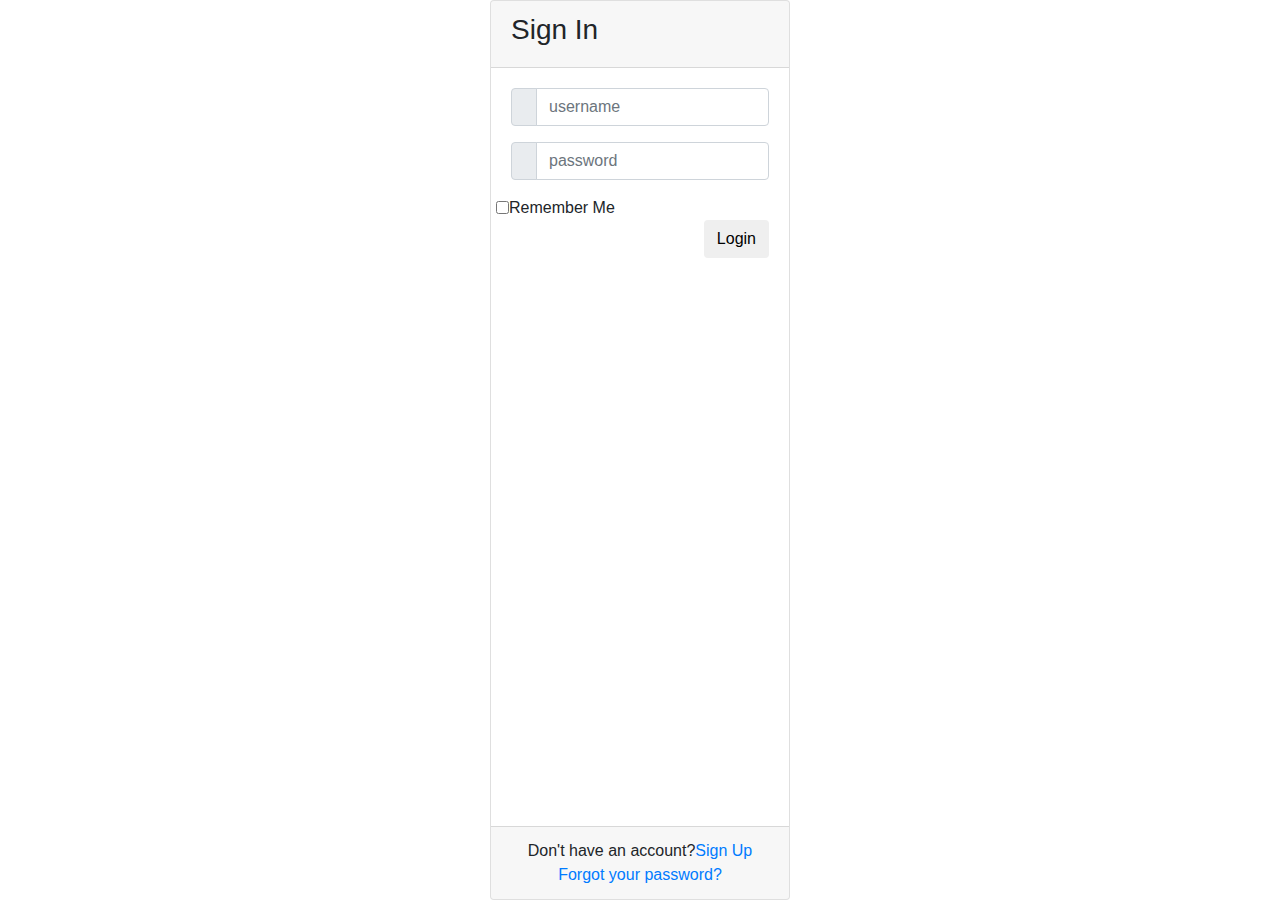
==== index.html @ 9a81b381 "edit" ====
<link href="//maxcdn.bootstrapcdn.com/bootstrap/4.1.1/css/bootstrap.min.css" rel="stylesheet" id="bootstrap-css">
<script src="//maxcdn.bootstrapcdn.com/bootstrap/4.1.1/js/bootstrap.min.js"></script>
<script src="//cdnjs.cloudflare.com/ajax/libs/jquery/3.2.1/jquery.min.js"></script>

<!DOCTYPE html>  
<html>
<head>
	<title>Login Page</title>
   
	<link rel="stylesheet" href="https://stackpath.bootstrapcdn.com/bootstrap/4.1.3/css/bootstrap.min.css" integrity="sha384-MCw98/SFnGE8fJT3GXwEOngsV7Zt27NXFoaoApmYm81iuXoPkFOJwJ8ERdknLPMO" crossorigin="anonymous">
   
	<link rel="stylesheet" href="https://use.fontawesome.com/releases/v5.3.1/css/all.css" integrity="sha384-mzrmE5qonljUremFsqc01SB46JvROS7bZs3IO2EmfFsd15uHvIt+Y8vEf7N7fWAU" crossorigin="anonymous">

	<link rel="stylesheet" type="text/css" href="index.css">
</head>
<body>  
<div class="container">
	<div class="d-flex justify-content-center h-100">
		<div class="card">
			<div class="card-header">
				<h3>Sign In</h3>  
			</div>
			<div class="card-body">
				<form>
					<div class="input-group form-group">
						<div class="input-group-prepend">
              <span class="input-group-text"><i class="fas fa-user"></i></span>
              
						</div>
						<input type="email" class="form-control" id="email" aria-describedby="emailHelp"  placeholder="username" required>
					</div>
					<div class="input-group form-group">
						<div class="input-group-prepend">
							<span class="input-group-text"><i class="fas fa-key"></i></span>
						</div>
						<input type="password" class="form-control" id="password" placeholder="password" required>
					</div>
					<div class="row align-items-center remember">
						<input type="checkbox">Remember Me
					</div>
					<div class="form-group">
            <input type="button" value="Login" class="btn float-right login_btn" onclick="login()">
					</div>
				</form>
			</div>  
			<div class="card-footer">
				<div class="d-flex justify-content-center links">
					Don't have an account?<a href="#">Sign Up</a>
				</div>
				<div class="d-flex justify-content-center">
					<a href="#">Forgot your password?</a>
				</div>
			</div>
		</div>
	</div>
</div>

<script>

    function login(){

      var id = document.getElementById("email").value;

      var pass = document.getElementById("password").value;

      var cid = "admin@nw.com";

      var cpass = "1234567";  

      console.log(id);  

      console.log(pass);

      if(id==cid && pass==cpass) {

          console.log("true");

          window.location.href = ("dashboard.html");

        }else{

          window.alert("Wrong email or password!");

        }

    };

</script>
 
</body>
</html>
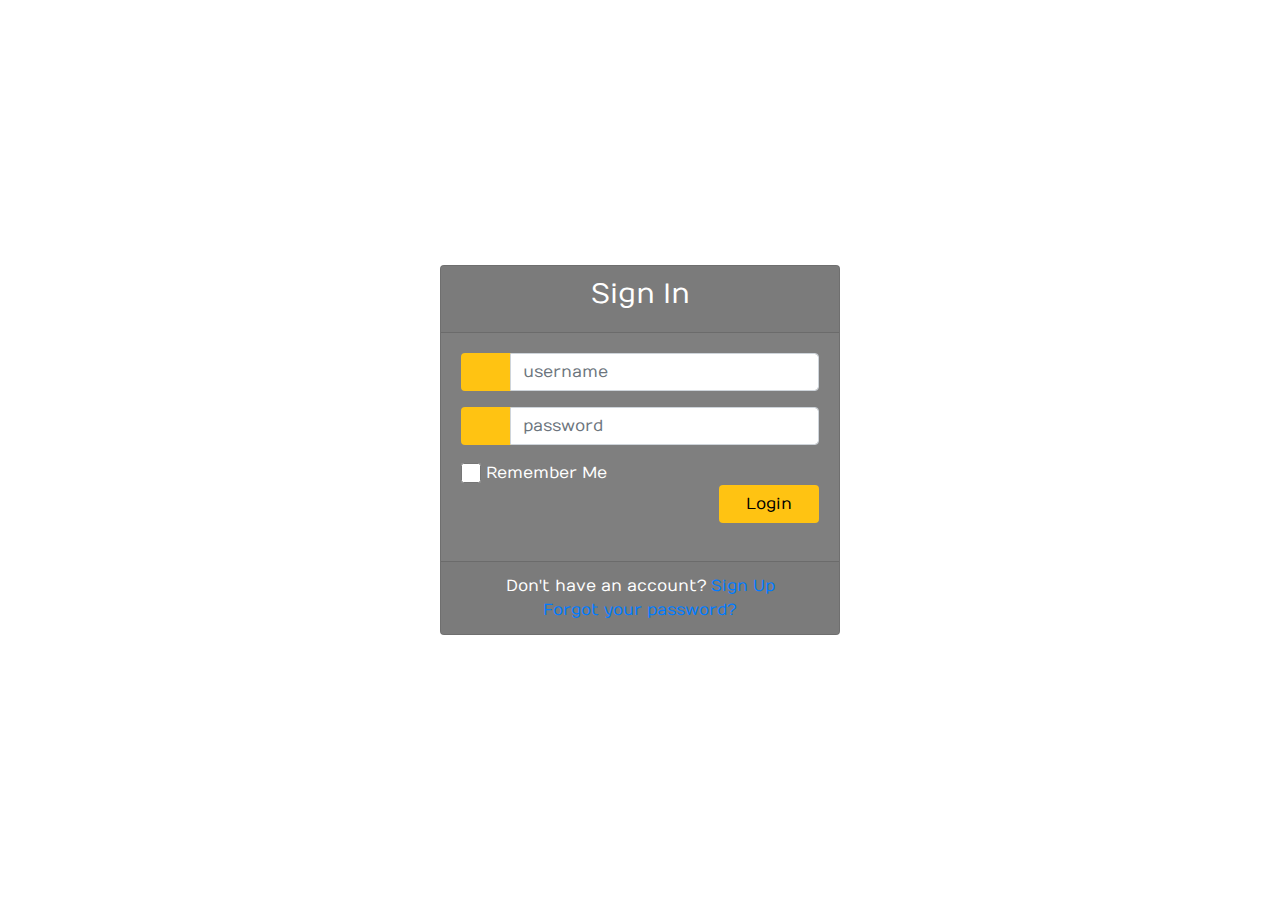
==== commit 25812015: "update" ====
--- a/index.html
+++ b/index.html
@@ -3,7 +3,7 @@
 <script src="//cdnjs.cloudflare.com/ajax/libs/jquery/3.2.1/jquery.min.js"></script>
 
 <!DOCTYPE html>  
-<html>
+<html>  
 <head>
 	<title>Login Page</title>
    
@@ -88,4 +88,4 @@
 </script>
  
 </body>
-</html>+</html>
--- a/index.css
+++ b/index.css
@@ -0,0 +1,88 @@
+@import url('https://fonts.googleapis.com/css?family=Numans');
+
+html,body{
+background-image: url('http://getwallpapers.com/wallpaper/full/a/5/d/544750.jpg');
+background-size: cover;
+background-repeat: no-repeat;
+height: 100%;
+font-family: 'Numans', sans-serif;
+}
+
+.container{
+height: 100%;
+align-content: center;
+}
+
+.card{
+height: 370px;
+margin-top: auto;
+margin-bottom: auto;
+width: 400px;
+background-color: rgba(0,0,0,0.5) !important;
+}
+
+.social_icon span{
+font-size: 60px;
+margin-left: 10px;
+color: #FFC312;
+}
+
+.social_icon span:hover{
+color: white;
+cursor: pointer;
+}
+
+.card-header h3{
+color: white;
+text-align: center;  
+}
+
+.social_icon{
+position: absolute;
+right: 20px;
+top: -45px;
+}
+
+.input-group-prepend span{
+width: 50px;
+background-color: #FFC312;
+color: black;
+border:0 !important;
+}
+
+input:focus{
+outline: 0 0 0 0  !important;
+box-shadow: 0 0 0 0 !important;
+
+}
+
+.remember{
+color: white;
+}
+
+.remember input
+{
+width: 20px;
+height: 20px;
+margin-left: 15px;
+margin-right: 5px;
+}
+
+.login_btn{
+color: black;
+background-color: #FFC312;
+width: 100px;
+}
+
+.login_btn:hover{
+color: black;
+background-color: white;
+}
+
+.links{
+color: white;
+}
+
+.links a{
+margin-left: 4px;
+}